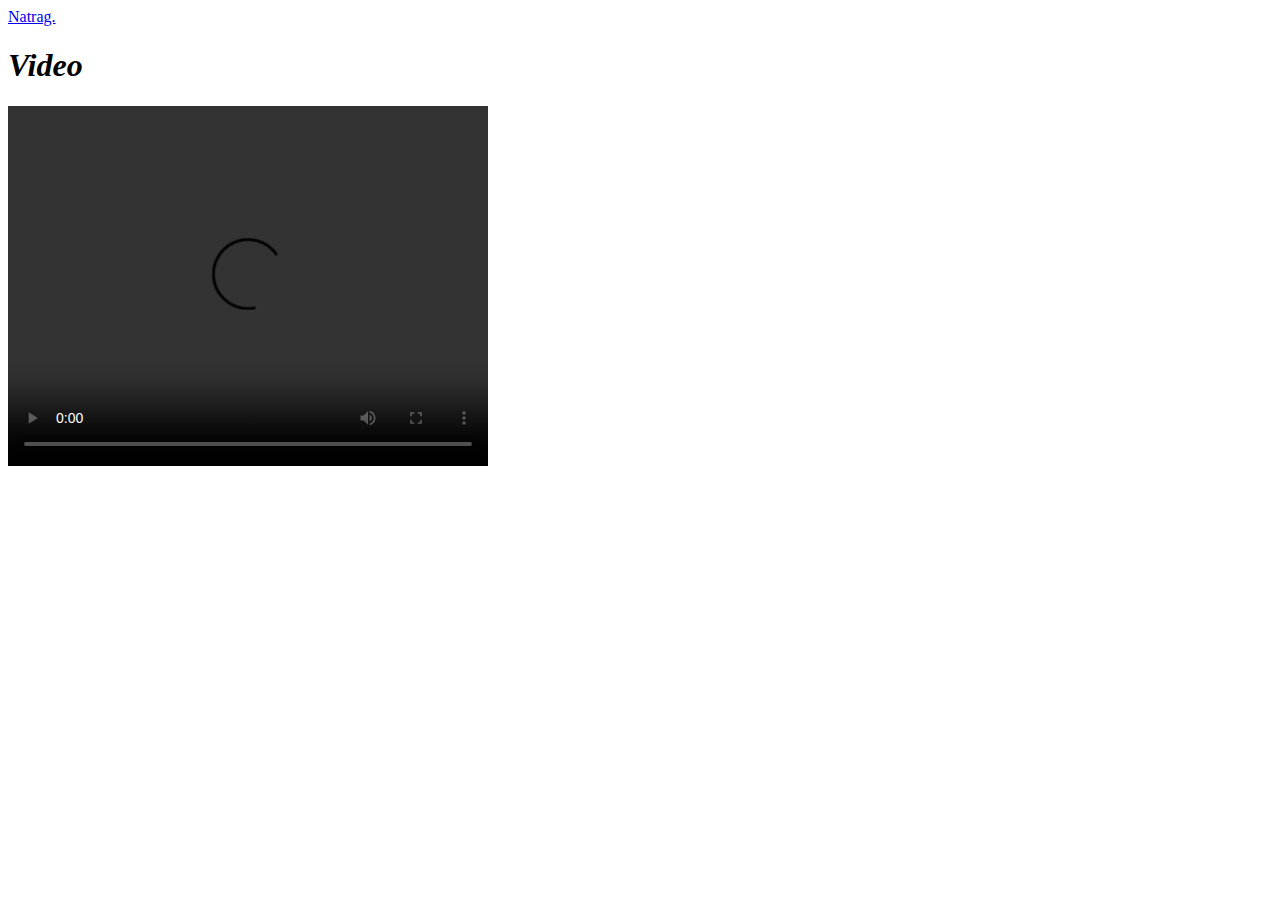
==== video.html @ 69e535b3 "Add files via upload" ====
<!DOCTYPE html>
<html lang="en" dir="ltr">
  <head>
    <meta charset="utf-8">
    <title></title>
  </head>
  <body class="puna">
    <link rel="stylesheet" href="stil.css"/>
<a href="index.html">Natrag.</a><br>
<h1><i>Video</i></h1>
<video width="480" height="360" controls>
  <source src="/home/amad3us/Documents/sara/Vjezba/video/video.mp4" type="video/mp4">
</video>
  </body>
</html>
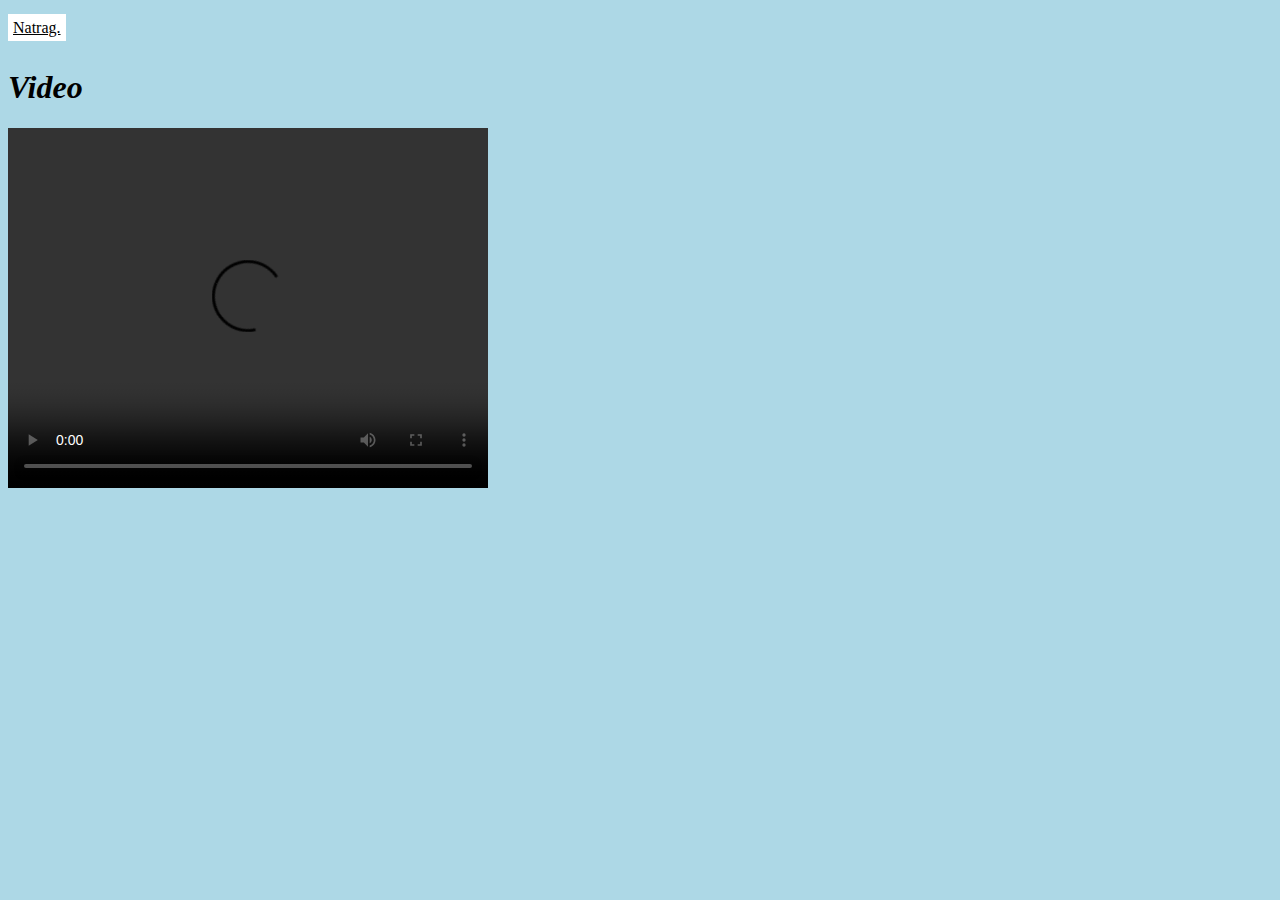
==== commit 5ba56a43: "Update video.html" ====
--- a/video.html
+++ b/video.html
@@ -9,7 +9,7 @@
 <a href="index.html">Natrag.</a><br>
 <h1><i>Video</i></h1>
 <video width="480" height="360" controls>
-  <source src="/home/amad3us/Documents/sara/Vjezba/video/video.mp4" type="video/mp4">
+  <source src="https://github.com/Tanfara/Sara-Tanfara/blob/master/video/video.mp4" type="video/mp4">
 </video>
   </body>
 </html>
--- a/stil.css
+++ b/stil.css
@@ -0,0 +1,83 @@
+@charset "UTF-8";
+/* CSS Documents */
+
+.pozadina{background-color: lightpink;
+
+}
+.puna{background-color: lightblue;
+
+}
+.lipa{background-color: lightblue;
+  width: 480px;
+  font-family:Constantia, "Times New Roman",Times,"serif";
+}
+p{
+  color:grey;
+  font-family:Constantia, "Times New Roman",Times,"serif";
+  font-size: 16px;
+  background-color: lightyellow;
+  width: 600px;
+  padding: 20px;
+}
+
+.torta{color:magenta;
+background-color: lightyellow;
+}
+.kolac{
+font-family:Constantia, "Times New Roman",Times,"serif";
+}
+.noviizgled{ font-family:Gotham,"Helvetica Neue", Helvetica, Arial, "sans-serif";
+color: magenta; }
+.izgled{
+  font-family: "Times New Roman",Times,serif;
+  color: darkblue;
+  background-color: rgba(155, 5, 0, 0.5);
+  width: 100px;
+}
+
+.novi-blok{
+  background-color: rgba(150, 25, 50, 4);
+  padding: 20px;
+  margin: 20px;
+  width: 700px;
+}
+.novi{
+  font-family: "Helvetica Neue", Helvetica, Arial, "sans-serif";
+  color: indigo;
+  font-size: 20px ;
+  background-color: lightblue;
+  width: 400px;
+}
+
+
+.slika{ ;
+background-image: url("/home/amad3us/Documents/sara/Vjezba/slike/more.jpg");
+}
+
+.drugapozadina{
+background-image: url("/home/amad3us/Documents/sara/Vjezba/slike/forest.jpeg");
+}
+a:link{
+  color: black;
+  background-color: white;
+  padding: 5px;
+  line-height: 40px;
+  border: 1px solid #hsl(360, 100%, 100%);
+
+}
+a:hover{
+  background-color: lightpink;
+}
+
+ol{
+  color: lightblue;
+}
+ul{
+  color: lightgreen;
+}
+.boja{
+  color: darkblue;
+}
+.boja1{
+  color: rgba(100, 30, 10, 20);
+}
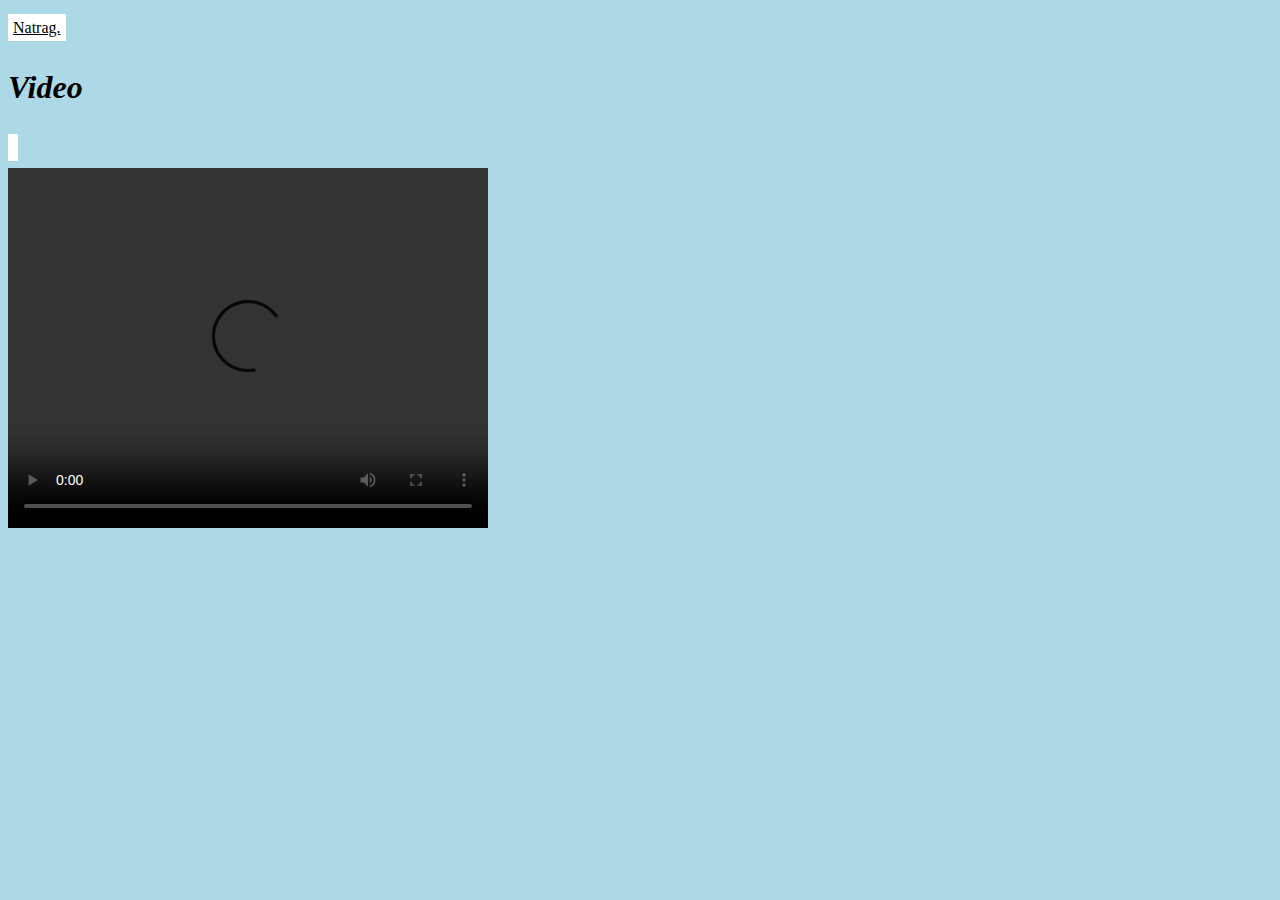
==== commit 34ad5d5e: "Update video.html" ====
--- a/video.html
+++ b/video.html
@@ -8,6 +8,7 @@
     <link rel="stylesheet" href="stil.css"/>
 <a href="index.html">Natrag.</a><br>
 <h1><i>Video</i></h1>
+    <a href="https://github.com/Tanfara/Sara-Tanfara/blob/master/video/video.mp4"></a><br>
 <video width="480" height="360" controls>
   <source src="https://github.com/Tanfara/Sara-Tanfara/blob/master/video/video.mp4" type="video/mp4">
 </video>
--- a/stil.css
+++ b/stil.css
@@ -51,11 +51,11 @@
 
 
 .slika{ ;
-background-image: url("/home/amad3us/Documents/sara/Vjezba/slike/more.jpg");
+background-image: url("https://github.com/Tanfara/Sara-Tanfara/blob/master/slike/more.jpg");
 }
 
 .drugapozadina{
-background-image: url("/home/amad3us/Documents/sara/Vjezba/slike/forest.jpeg");
+background-image: url("https://github.com/Tanfara/Sara-Tanfara/blob/master/slike/forest.jpeg");
 }
 a:link{
   color: black;
